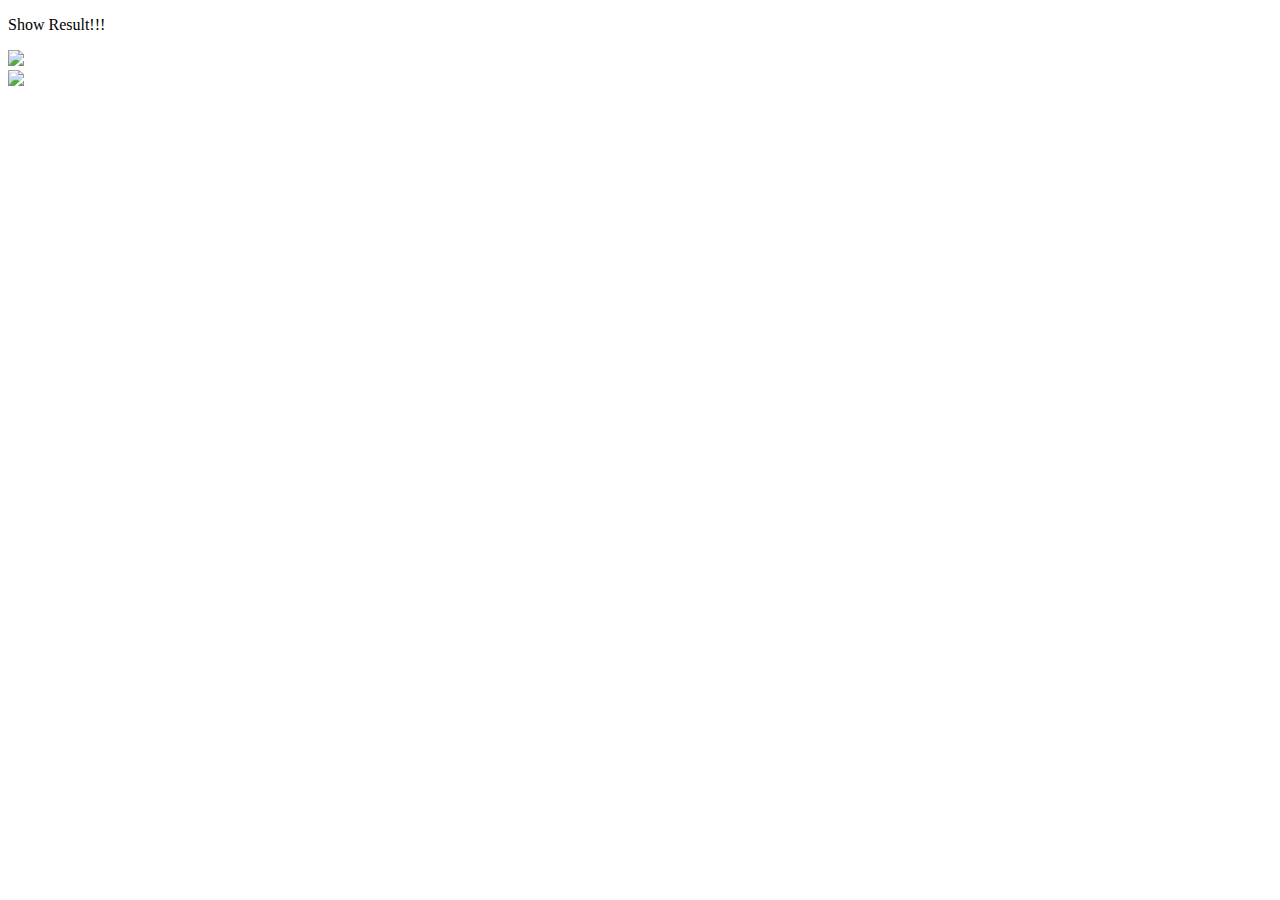
==== FacebookAPI.html @ 75c87f5d "start git" ====
<!DOCTYPE html>
<html xmlns="http://www.w3.org/1999/xhtml" xmlns:fb="http://ogp.me/ns/fb#">
    <meta charset="UTF-8">
    <title>My Movie Recommendation</title>
    <link href="style.css" rel="stylesheet" type="text/css" />
    <script src="jquery-1.7.1.min.js"></script>
    <script src="script.js"></script>
    <script>
        var access_token = "";
        var actorMap = new Map();
        var directorMap = new Map();
        var recommendMovieMap = new Map();
        var sortedActors, sortedDirectors;
        var getRecommendMovieFinished = false;
        var directorCount = 0;
        var actorCount = 0;
        var directorMax = -1;
        var actorMax = -1; 
        var index = 0;
        var sorted = [];
        var recommendMax = -1;
        
        function fbMovieListFetch(token) {
            var url = "https://graph.facebook.com/me/movies?access_token=" + token + 
            "&callback=?";
            $.getJSON(url, function(json) {
                 var p = "";
                 console.log(json);
                 
                 
                 $.each(json.data, function(i, fb) {   
                    getMovieInfo(fb.name, null, false, false);
                 });
                  
                  $("#recommend").fadeIn("slow");
            });
      }
      var params = {"target" : "", "query" : "", "display" : 0, "yearfrom" : "", "yearto" : ""}
      
      
      function showResult() {
          if(getRecommendMovieFinished === true) {
             if(index < recommendMax) { 
                $("#viewRecommendMovieLoading").fadeIn(500);
                $("#viewRandomMovieLoading").fadeIn(500);      
                $("#movies").html("");
                showRecommendMovie(index++);
                showRandomMovieFromRank();
              }
          } else {
              var sortedActors = actorMap.sort();
              var sortedDirectors = directorMap.sort();
              directorMax = sortedDirectors.length;
              if(directorMax > 10) directorMax = 10;
              actorMax = sortedActors.length;
              if(actorMax > 10) actorMax = 10;
     
              getRecommendMovies(sortedDirectors, sortedActors);
              $("#viewRecommendMovieLoading").fadeIn(500);
              $("#viewRandomMovieLoading").fadeIn(500); 
        
              var myInterval = window.setInterval(function() {
                      
                if(directorCount == directorMax && actorCount == actorMax) {
                    clearInterval(myInterval); 
                    sorted = recommendMovieMap.sort();
                    
                    getRecommendMovieFinished = true;                                      
                    //console.log(sorted);
                    index = 0;
                    
                    $("#movies").html("");
                    recommendMax = sorted.length;
                    if(recommendMax > 30) recommendMax = 30;
                    
                    showRecommendMovie(index++);
                    showRandomMovieFromRank();
                                                     
                 }
              }, 20);
          }
      }
      
      function showRandomMovieFromRank() {
          var ajax_url = "NaverMovieRank.php";
          $.ajax({
                    type: "get",
                    url: ajax_url,
                    error: function(xhr, status, error) {
                        console.log("error : " + status + ", " + error);
                        
                    },
                    success: function(html) {
                       // console.log(html);
                        var p = $(html).find("table.list_ranking > tbody > tr > td.title > a");
                        p = p[Math.floor(Math.random() * 49)];
                        
                        console.log(p);
                        var link = "http://movie.naver.com" + $(p).attr("href");
                        var title = $(p).text();
                        
                        
                        var p = $("<div id='random_movie' class='random_movie'><a href='" + link +
                         "' target='_new'><div class='title'>" + title + 
                         "</div><img id ='poster_img' src='' /></a></div>");
                        
                        $('#movies').append(p);
                       
                        getPosterImage(link, p, "random");
                        
                    }
          });
      }
      function loadImage() { };
      
      
      function getMovieTrailer(title, year) {
          var youTubeAPIKey = "AI39si7EHr3FOixi92r8WZVcgDMlZKVF_0-h95sR2hWkXngcfdf8zX2Ajnx9HbRo7ToWctvB0qu9MyKMH2a-x-PJ7LEf7OmCFg";
          var url = "https://gdata.youtube.com/feeds/api/videos?key=" + youTubeAPIKey + "&q=\"" + title + "+" + year + 
                        "+trailer\"&orderby=relevance&max-results=10&v=2&alt=json&callback=?";
          console.log(url);
          console.log(encodeURI(url));
          $.getJSON(encodeURI(url), function(json) {
                 var p = "";
                 console.log(json);
                 
                 
                 // $.each(json.data, function(i, fb) {   
//                 
                 // });
                  
                
          });              
      }
      
      function getPosterImage(link, div, type) {
        var params = {"link":link};
        var q = $.param(params);
        var ajax_url = "NaverMovieInfo.php?" + q;
        $.ajax({
            type: "get",
            url: ajax_url,
            error: function(xhr, status, error) {
                console.log("error : " + status + ", " + error);
            },
            success: function(html) {
                var p = $(html).find("div.main_poster > span > a > img");
                var src = p.attr("src");
                if(src != null) {
                    src = src.substring(0, src.length - 10);
                    $(div).find("img").attr("src", src + "?type=m210");
                    if(type === "random") $("#viewRandomMovieLoading").hide();
                    else if(type === "recommend") $("#viewRecommendMovieLoading").hide(); 
                    div.fadeIn("slow");
                    
                } else {
                    if(type === "random") {
                        //showRandomMovieFromRank();
                    }
                    else if(type === "recommend"){
                       
                        recommendMax++;
                        if(recommendMax > sorted.length) 
                            recommendMax = sorted.length;
                        showRecommendMovie(index++);
                        //showResult();
                        
                    } 
                }
           }
        });
      }

      function showRecommendMovie(i) {
          if(getRecommendMovieFinished === true) {
             console.log(sorted[i]);

             if(i < recommendMax) {
                  var movie = sorted[i];
                  var filmInfo = movie[0].split("|");
                  var title = filmInfo[0].substr(0, filmInfo[0].length - 6);;
                  var year = filmInfo[0].substr(filmInfo[0].length - 5, 4);  
                   
                  //console.log(title + " " + year);
                  //getMovieInfo(title, year, true, true);
                  
                  var link = filmInfo[1];
                  //$("#viewRecommendMovieLoading").hide(); 
                  var p = $("<div id='recommend_movie' class='recommend_movie'><a href='" + link +
                   "' target='_new'><div class='title'>" + title + 
                   "</div><img id ='poster_img' src='' /></a></div>");
                
                  $('#movies').append(p);
               
                  getPosterImage(link, p, "recommend");
                  getMovieTrailer(title, year);
                                      
              }              
          }
      }
      
    
          
      function getRecommendMovies(directors, actors) {
          params.target = "movieman";
          params.display = 5;         
              
        
          $.each(directors, function(i, director){
              //console.log(director[0]);
              
              if(i < directorMax) {
                  var factor = director[1];
                  params.query = director[0];
                  var q = $.param(params);
                  var ajax_url = "naver_api_proxy.php?" + q;
                  $.ajax(
                      {
                        type: "get",
                        url: ajax_url,
                        contentType: "text/xml; charset=utf-8",
                        dataType: "xml",
                        error: function(xhr, status, error) {
                            console.log("error : " + status + ", " + error);
                            
                        },
                        success: function(xml) {
                            var filmo = $(xml).find("filmo");
                            
                            $.each(filmo, function(i, film) {
                                var title = $(film).find("title").text();
                                var link = $(film).find("link").text();
                                //console.log(title);
                                var count = recommendMovieMap.get(title + "|" + link);
                                if(count == null) count = 0;
                                count += 1 * factor;
                                recommendMovieMap.put(title + "|" +  link, count);
                            });
                            directorCount++;
                        }
                      }
                  );
              }
          });
          
         
          $.each(actors, function(i, actor){
              //console.log(actor[0]);
              if(i < actorMax) {
              
                  var factor = actor[1];
                  params.query = actor[0];
                  var q = $.param(params);
                  var ajax_url = "naver_api_proxy.php?" + q;
                  $.ajax(
                      {
                        type: "get",
                        url: ajax_url,
                        contentType: "text/xml; charset=utf-8",
                        dataType: "xml",
                        error: function(xhr, status, error) {
                            console.log("error : " + status + ", " + error);
                            
                        },
                        success: function(xml) {
                            var filmo = $(xml).find("filmo");
                            
                            $.each(filmo, function(i, film) {
                                var title = $(film).find("title").text();
                                var link = $(film).find("link").text();
                                //console.log(title);
                                var count = recommendMovieMap.get(title + "|" + link);
                                if(count == null) count = 0;
                                count += 1 * factor;
                                recommendMovieMap.put(title + "|" +  link, count);
                            });
                            
                            actorCount++;
                        }
                      }
                  );
              }
          });          
      }
      
      function getMovieInfo(title, year, recommend, show) {
        params.query = title;
        params.target = "movie";
        if(recommend === true) params.display = 1;
        else params.display = 100;
        
        if(year != null) {
            params.yearfrom = year;
            params.yearto = year;            
        }
        
        var q = $.param(params);
        var ajax_url = "naver_api_proxy.php?" + q;
        $.ajax({
                type: "get",
                url: ajax_url,
                contentType: "text/xml; charset=utf-8",
                dataType: "xml",
                error: function(xhr, status, error) {
                    console.log("error : " + status + ", " + error);
                    
                },
                success: function(xml) {
                   //console.log(xml);
                    //title in xml.title string or year matching
                   
                    $.each($(xml).find("item"), function(i, item) {
                        var resultTitle = $(item).find("title").text();
                        var subTitle = $(item).find("subtitle").text();
                        var pubDate = $(item).find("pubDate").text();
                        if(recommend === true && pubDate != year) {
                            //console.log("pubDate false");
                            return true;
                        }
                        
                        if(resultTitle.toLowerCase() === title.toLowerCase() 
                            || subTitle.toLowerCase() === title.toLowerCase()) {
                            //console.log("Found it!!");
                            
                            if(show === true) {
                                var link = $(item).find("link").text();
                                var image = $(item).find("image");    
                                var imgUrl = "";
                                console.log(item);
                                
                                if(image.length > 1) {
                                    var i = 0;
                                    while(image[0].childNodes[i] === null) {
                                        i++;
                                        if(i === image.length) { i = -1; break; }
                                    }
                                    if(i != -1) {
                                        imgUrl = image[0].childNodes[i].nodeValue;
                                        
                                    }
                                } else {
                                    imgUrl = $(image).text();
            
                                }
                                //console.log(imgUrl);
                                if(imgUrl === "") {
                                    
                                    
                                    return true;
                                }
                                
                                //$("#viewRecommendMovieLoading").hide();
             
                                var p = $("<div id='recommend_movie' class='recommend_movie'><a href='"
                                 + link + "' target='_new'><div class='title'>" 
                                 + title + "</div><img id ='poster_img' src='" 
                                 + imgUrl + "' /></a></div>");
                                $('#movies').append(p);
                                p.fadeIn("slow");
                                
                            } 
                            
                            if(recommend === false) {
                                                
                                var actors = $(item).find("actor");
                                var directors = $(item).find("director");
                           
                                 $.each(actors, function(i, actor) {
                                    if(actor.childNodes[0] != null) {
                                        var names = actor.childNodes[0].nodeValue;
                                        
                                        $.each(names.split("|"), function(j, name) {
                                            if(name != "") {
                                                //console.log(name);
                                                var count = actorMap.get(name);
                                                if(count == null) count = 0;
                                                count++;
                                                actorMap.put(name, count);
                                            }
                                        });
                                    }
                                });
                                
                                $.each(directors, function(i, director) {
                                    if(director.childNodes[0] != null) {
                                        var names = director.childNodes[0].nodeValue;
                                        
                                        $.each(names.split("|"), function(j, name) {
                                            if(name != "") {
                                                //console.log(name);
                                                var count = directorMap.get(name);
                                                if(count == null) count = 0;
                                                count++;
                                                directorMap.put(name, count);
                                            }
                                        });
                                    }
                                   
                                });
                            } // end of if(recommend === true)
                        } // end of if(resultTitle.toLowerCase() === title.toLowerCase() 
                          //  || subTitle.toLowerCase() === title.toLowerCase()) 
   
                    }); //end of $.each($(xml).find("item"), function(i, item)
                } // end of success: function(xml)
            }); // end of $.ajax({
       }
      
      window.fbAsyncInit = function() {
        FB.init({
          appId      : '118179771643345', // App ID
          //channelUrl : '//localhost/channel.html', // Channel File
          status     : true, // check login status
          //cookie     : true, // enable cookies to allow the server to access the session
          xfbml      : true,  // parse XFBML
          oauth      : true
        });
        
   
         FB.getLoginStatus(handSessionResponse);
         
         function handSessionResponse(response) {
            
            if(response.status == 'connected') {
                access_token = response.authResponse.accessToken;
                //alert(access_token);
                //console.log(access_token);
                fbMovieListFetch(access_token);
            }
            
             
        }
         
      };
      
      // Load the SDK Asynchronously
      (function(d){
         var js, id = 'facebook-jssdk', ref = d.getElementsByTagName('script')[0];
         if (d.getElementById(id)) {return;}
         js = d.createElement('script'); js.id = id; js.async = true;
         js.src = "//connect.facebook.net/en_US/all.js";
         ref.parentNode.insertBefore(js, ref);
       }(document));
   
     </script>
    <head>
        
    </head>
    <body>
      
    <div id="fb-root"></div>
    <p>
        <fb:profile-pic uid="loggedinuser" size="square"></fb:profile-pic>
        <!-- 로그인한 이름 -->
        <fb:name uid="loggedinuser" use-you="no"></fb:name>
    </p>
    <fb:login-button data-scope="user_likes" on-login="top.location.href='http://127.0.0.1/FacebookAPI.html'" autologoutlink="true"></fb:login-button>
    <div class="next">
        <div id="recommend" class="recommend" onclick="showResult();"><p>Show Result!!!</p></div>
    </div>
    
    <div class="container">
        <div id="viewRecommendMovieLoading" class="viewRecommendLoading">
                    <img src="ajax-loader.gif">
        </div>
        <div id="viewRandomMovieLoading" class="viewRandomLoading">
                    <img src="ajax-loader.gif">
        </div>
        <div id="movies" class="movies">
            <div id="recommend_movie" class="recommend_movie"></div>
            <div id="random_movie" class="random_movie"></div>
        </div> 
    </div> 
<script>
 
</script>
    </body>
    
</html>
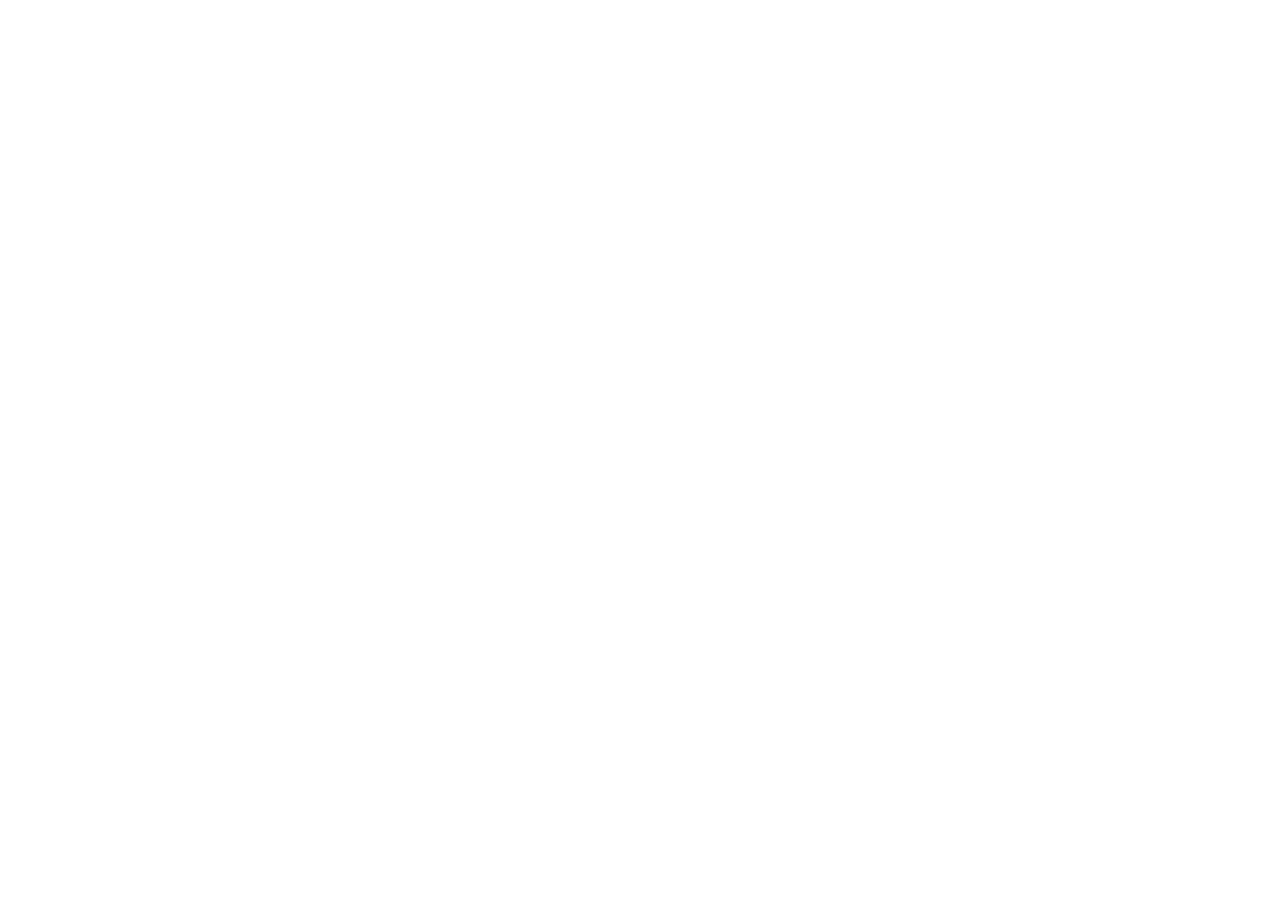
==== commit c8250826: "top.location changed" ====
--- a/FacebookAPI.html
+++ b/FacebookAPI.html
@@ -454,7 +454,7 @@
         <!-- 로그인한 이름 -->
         <fb:name uid="loggedinuser" use-you="no"></fb:name>
     </p>
-    <fb:login-button data-scope="user_likes" on-login="top.location.href='http://127.0.0.1/FacebookAPI.html'" autologoutlink="true"></fb:login-button>
+    <fb:login-button data-scope="user_likes" on-login="top.location.href='http://127.0.0.1/Facebook/FacebookAPI.html'" autologoutlink="true"></fb:login-button>
     <div class="next">
         <div id="recommend" class="recommend" onclick="showResult();"><p>Show Result!!!</p></div>
     </div>
--- a/style.css
+++ b/style.css
@@ -0,0 +1,100 @@
+.container {
+    width: 620px;
+}
+
+.movies {
+    width: 620px;
+    background-color: #FFFFFF;
+}
+
+.movies .recommend_movie {
+    display:none;
+    float:left;
+    width: 300px;
+    height: 500px;
+    margin-left:auto;
+    margin-right:auto;
+    background-color: #eeeeee;
+}
+
+.movies .random_movie {
+    display:none;
+    float:right;
+    width: 300px;
+    height: 500px;
+    padding: 2px;
+    margin: 2px;
+    background-color: #eeeeee;
+}
+
+.title {
+    height:50px;
+    font-size:15px;
+    text-overflow: clip;
+    text-align: center;
+
+}
+
+.center
+{
+    margin-left:auto;
+    margin-right:auto;
+    width:70%;
+    background-color:#b0e0e6;
+}
+
+.movies img {
+    
+    width: 300px;
+    height: 450px;
+    border:dashed 0.1px;
+}
+
+.next {
+     width: 620px;
+     height: 50px;
+}
+
+.recommend {
+    
+    display:none;
+    width: 200px;
+    height: 20px;
+    font-size: 20px;
+    background: #eeeeee;
+    border-color: #cccccc;
+    border: dashed 0.3px;
+    text-align: center;
+    margin: 0 auto;
+    
+    cursor:pointer;
+}
+
+
+.viewRandomLoading {
+    
+    width:300px;
+    height:450px;
+    display:none;
+    float:right;
+    background: #FFFFF0;
+    line-height: 450px;
+    text-align:center;
+     /*filter: alpha(opacity=60);
+    opacity: alpha*0.6;*/
+}
+
+
+.viewRecommendLoading {
+    
+    width:300px;
+    height:450px;
+    display:none;
+    float:left;
+    background: #FFFFF0;
+    line-height: 450px;
+    text-align:center;
+}
+
+
+
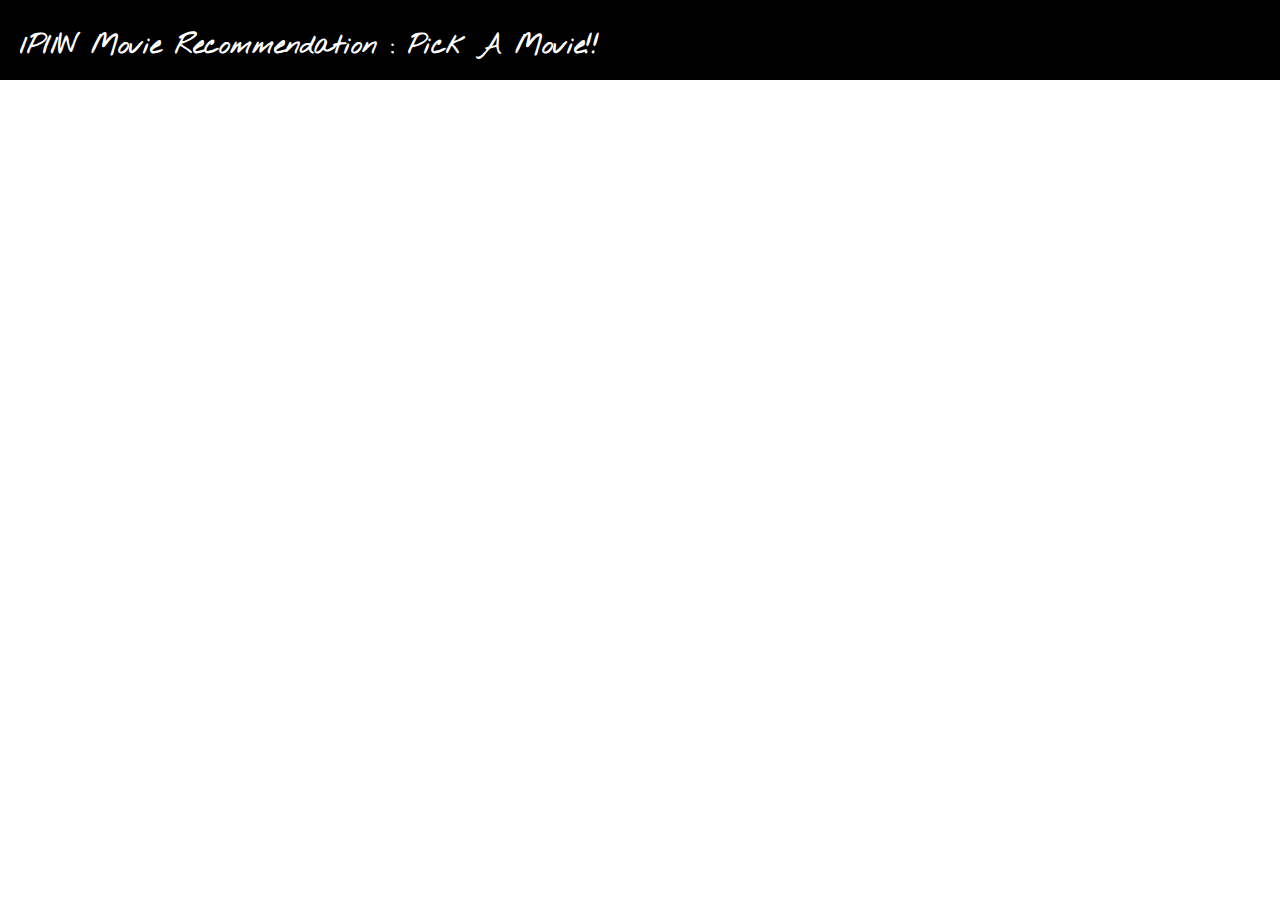
==== commit 3b12b977: "main page complete" ====
--- a/FacebookAPI.html
+++ b/FacebookAPI.html
@@ -3,8 +3,16 @@
     <meta charset="UTF-8">
     <title>My Movie Recommendation</title>
     <link href="style.css" rel="stylesheet" type="text/css" />
+    <link href="http://fonts.googleapis.com/css?family=Nothing+You+Could+Do|Raleway:100|Architects+Daughter" rel="stylesheet" type="text/css" />
+    <link href='http://api.mobilis.co.kr/webfonts/css/?fontface=NanumGothicWeb' rel='stylesheet' type='text/css' />
     <script src="jquery-1.7.1.min.js"></script>
     <script src="script.js"></script>
+    
+    <script src="http://www.google.com/jsapi" type="text/javascript"></script>
+    
+    <script type="text/javascript">
+      google.load("swfobject", "2.1");
+    </script> 
     <script>
         var access_token = "";
         var actorMap = new Map();
@@ -19,6 +27,7 @@
         var index = 0;
         var sorted = [];
         var recommendMax = -1;
+        var ytplayer;
         
         function fbMovieListFetch(token) {
             var url = "https://graph.facebook.com/me/movies?access_token=" + token + 
@@ -41,11 +50,21 @@
       function showResult() {
           if(getRecommendMovieFinished === true) {
              if(index < recommendMax) { 
+             	$("#versus > h2").fadeOut("slow");
                 $("#viewRecommendMovieLoading").fadeIn(500);
                 $("#viewRandomMovieLoading").fadeIn(500);      
-                $("#movies").html("");
+                
+                $("#random_movie > #movie").remove();
+                $("#recommend_movie > #movie").remove();
+                
+                if(ytplayer != null) {
+      				$(ytplayer).width(1);
+            		$(ytplayer).height(1);
+            	}
+      		
                 showRecommendMovie(index++);
                 showRandomMovieFromRank();
+                
               }
           } else {
               var sortedActors = actorMap.sort();
@@ -69,7 +88,7 @@
                     //console.log(sorted);
                     index = 0;
                     
-                    $("#movies").html("");
+                    
                     recommendMax = sorted.length;
                     if(recommendMax > 30) recommendMax = 30;
                     
@@ -99,78 +118,45 @@
                         var link = "http://movie.naver.com" + $(p).attr("href");
                         var title = $(p).text();
                         
-                        
-                        var p = $("<div id='random_movie' class='random_movie'><a href='" + link +
-                         "' target='_new'><div class='title'>" + title + 
-                         "</div><img id ='poster_img' src='' /></a></div>");
-                        
-                        $('#movies').append(p);
+                        var p = $("<div id='movie' class='movie'><div class='title'><a href='" + link +
+                         "' target='_new'>" + title + 
+                         "</a></div><input type='hidden' value='' id='video_id' /><div id='show_trailer' class='show_trailer' onclick='showTrailer(1);'>트레일러 보기</div><img id ='poster_img' src='' /></div>");
+                        
+                        $('#movies > #random_movie').append(p);
                        
                         getPosterImage(link, p, "random");
                         
+                        getRandomMovieTrailer(link);
+                        
                     }
           });
       }
-      function loadImage() { };
-      
-      
-      function getMovieTrailer(title, year) {
-          var youTubeAPIKey = "AI39si7EHr3FOixi92r8WZVcgDMlZKVF_0-h95sR2hWkXngcfdf8zX2Ajnx9HbRo7ToWctvB0qu9MyKMH2a-x-PJ7LEf7OmCFg";
-          var url = "https://gdata.youtube.com/feeds/api/videos?key=" + youTubeAPIKey + "&q=\"" + title + "+" + year + 
-                        "+trailer\"&orderby=relevance&max-results=10&v=2&alt=json&callback=?";
-          console.log(url);
-          console.log(encodeURI(url));
-          $.getJSON(encodeURI(url), function(json) {
-                 var p = "";
-                 console.log(json);
-                 
-                 
-                 // $.each(json.data, function(i, fb) {   
-//                 
-                 // });
-                  
-                
-          });              
-      }
-      
-      function getPosterImage(link, div, type) {
-        var params = {"link":link};
-        var q = $.param(params);
-        var ajax_url = "NaverMovieInfo.php?" + q;
-        $.ajax({
-            type: "get",
-            url: ajax_url,
-            error: function(xhr, status, error) {
-                console.log("error : " + status + ", " + error);
-            },
-            success: function(html) {
-                var p = $(html).find("div.main_poster > span > a > img");
-                var src = p.attr("src");
-                if(src != null) {
-                    src = src.substring(0, src.length - 10);
-                    $(div).find("img").attr("src", src + "?type=m210");
-                    if(type === "random") $("#viewRandomMovieLoading").hide();
-                    else if(type === "recommend") $("#viewRecommendMovieLoading").hide(); 
-                    div.fadeIn("slow");
+      
+      function getRandomMovieTrailer(link) {
+      	  
+      	  var params = {"link":link};
+          var q = $.param(params);
+          var ajax_url = "NaverMovieInfo.php?" + q;
+          $.ajax({
+                type: "get",
+                url: ajax_url,
+                error: function(xhr, status, error) {
+                    console.log("error : " + status + ", " + error);
+                },
+                success: function(html) {
+                	
+                    var p = $(html).find("div.movie_spec > div.title_group > h2.title_eng").text();
+                    var lastIndex = p.lastIndexOf();
+                   	var title = p.substring(0, p.length - 8);
+                   	var year = p.substring(p.length - 6); 
                     
-                } else {
-                    if(type === "random") {
-                        //showRandomMovieFromRank();
-                    }
-                    else if(type === "recommend"){
-                       
-                        recommendMax++;
-                        if(recommendMax > sorted.length) 
-                            recommendMax = sorted.length;
-                        showRecommendMovie(index++);
-                        //showResult();
-                        
-                    } 
+                    getYoutubeMovie(title, year, "random");
                 }
-           }
-        });
-      }
-
+          });
+            
+      	  	
+      }
+      
       function showRecommendMovie(i) {
           if(getRecommendMovieFinished === true) {
              console.log(sorted[i]);
@@ -186,21 +172,139 @@
                   
                   var link = filmInfo[1];
                   //$("#viewRecommendMovieLoading").hide(); 
-                  var p = $("<div id='recommend_movie' class='recommend_movie'><a href='" + link +
-                   "' target='_new'><div class='title'>" + title + 
-                   "</div><img id ='poster_img' src='' /></a></div>");
+                  var p = $("<div id='movie' class='movie'><div class='title'><a href='" + link +
+                   "' target='_new'>" + title + 
+                   "</a></div><input type='hidden' value='' id='video_id' /><div id='show_trailer' class='show_trailer' onclick='showTrailer(0);'>트레일러 보기</div><img id ='poster_img' src='' /></div>");
                 
-                  $('#movies').append(p);
+                  $('#movies > #recommend_movie').append(p);
                
                   getPosterImage(link, p, "recommend");
-                  getMovieTrailer(title, year);
-                                      
+                  getYoutubeMovie(title, year, "recommend");
+                  
               }              
           }
       }
-      
-    
-          
+
+
+      function loadImage() { };
+      
+      
+      function getYoutubeMovie(title, year, type) {
+          var youTubeAPIKey = "AI39si7EHr3FOixi92r8WZVcgDMlZKVF_0-h95sR2hWkXngcfdf8zX2Ajnx9HbRo7ToWctvB0qu9MyKMH2a-x-PJ7LEf7OmCFg";
+          var url = "https://gdata.youtube.com/feeds/api/videos?key=" + youTubeAPIKey + "&q=" + title + "+" + year + 
+                        "+trailer&orderby=relevance&max-results=10&v=2&alt=json-in-script&callback=?";
+          //console.log(url);
+          //console.log(encodeURI(url));
+          $.getJSON(url, function(json) {
+       		var p = "";
+            //console.log(json);
+            var id;
+            if(json.feed.entry != null) {
+          		$.each(json.feed.entry, function(i, entry) {   
+					//console.log(entry.title.$t + " : " + entry.content.src);
+				});
+				
+				id = (json.feed.entry[0].id.$t).split(":");
+				//console.log(id);
+				if(type === "recommend")
+					$("#recommend_movie > #movie > #video_id").val(id[3]);
+				else if(type === "random")
+					$("#random_movie > #movie > #video_id").val(id[3]);
+				//loadVideo(id[3]);
+            }
+            
+          });              
+      }
+      
+      function showTrailer(type) {
+      	
+      	var videoId = "";
+      	if(type === 0)
+      		videoId = $("#recommend_movie > #movie > #video_id").val();
+      	else if(type === 1)
+      		videoId = $("#random_movie > #movie > #video_id").val();
+      	
+      	if(videoId != "") {      		
+      		
+      		loadVideo(videoId);
+      		
+      	}
+      }
+       // Loads the selected video into the player.
+      function loadVideo(videoID) {
+      	if(ytplayer) {
+      		$(ytplayer).width(480);
+            $(ytplayer).height(295);
+      		
+      		console.log("loadVideo");   	
+          	ytplayer.loadVideoById(videoID);
+        } else {
+    		// The video to load.
+			//var videoID = id[3];//"ylLzyHk54Z0";
+			// Lets Flash from another domain call JavaScript
+			var params = { allowScriptAccess: "always" };
+			// The element id of the Flash embed
+			var atts = { id: "ytPlayer" };
+			// All of the magic handled by SWFObject (http://code.google.com/p/swfobject/)
+			swfobject.embedSWF("http://www.youtube.com/v/" + videoID + "?version=3&enablejsapi=1&playerapiid=player1", 
+			                   "youtube", "480", "295", "9", null, null, params, atts);
+        	
+        	
+        }
+      }
+      
+      function onYouTubePlayerReady(playerId) {
+      	ytplayer = document.getElementById("ytPlayer");
+        ytplayer.addEventListener("onError", "onPlayerError");
+      }
+      
+      // This function is called when an error is thrown by the player
+      function onPlayerError(errorCode) {
+        alert("An error occured of type:" + errorCode);
+      }
+      
+      
+        
+      function getPosterImage(link, div, type) {
+        var params = {"link":link};
+        var q = $.param(params);
+        var ajax_url = "NaverMovieInfo.php?" + q;
+        $.ajax({
+            type: "get",
+            url: ajax_url,
+            error: function(xhr, status, error) {
+                console.log("error : " + status + ", " + error);
+            },
+            success: function(html) {
+            	
+                var p = $(html).find("div.main_poster > span > a > img");
+                var src = p.attr("src");
+                if(src != null) {
+                    //src = src.substring(0, src.length - 10);
+                    $(div).find("img").attr("src", src); //+ "?type=m210");
+                    if(type === "random") $("#viewRandomMovieLoading").hide();
+                    else if(type === "recommend") $("#viewRecommendMovieLoading").hide(); 
+                    div.fadeIn("slow");
+                    if("recommend") $("#versus > h2").fadeIn("slow");
+                } else {
+                    if(type === "random") {
+                        //showRandomMovieFromRank();
+                        $("#random_movie > #movie").remove();
+                    }
+                    else if(type === "recommend"){
+                       	$("#recommend_movie > #movie").remove();
+                        recommendMax++;
+                        if(recommendMax > sorted.length) 
+                            recommendMax = sorted.length;
+                        showRecommendMovie(index++);
+                        //showResult();
+                        
+                    } 
+                }
+           }
+        });
+      }
+
       function getRecommendMovies(directors, actors) {
           params.target = "movieman";
           params.display = 5;         
@@ -294,6 +398,7 @@
             params.yearto = year;            
         }
         
+        
         var q = $.param(params);
         var ajax_url = "naver_api_proxy.php?" + q;
         $.ajax({
@@ -350,6 +455,7 @@
                                 }
                                 
                                 //$("#viewRecommendMovieLoading").hide();
+								/*
              
                                 var p = $("<div id='recommend_movie' class='recommend_movie'><a href='"
                                  + link + "' target='_new'><div class='title'>" 
@@ -357,7 +463,8 @@
                                  + imgUrl + "' /></a></div>");
                                 $('#movies').append(p);
                                 p.fadeIn("slow");
-                                
+                                */
+
                             } 
                             
                             if(recommend === false) {
@@ -425,12 +532,13 @@
                 access_token = response.authResponse.accessToken;
                 //alert(access_token);
                 //console.log(access_token);
+                $("#description").fadeOut("slow");
                 fbMovieListFetch(access_token);
+            } else {
+            	
+            	$("#description").fadeIn("slow");
             }
-            
-             
         }
-         
       };
       
       // Load the SDK Asynchronously
@@ -449,27 +557,38 @@
     <body>
       
     <div id="fb-root"></div>
-    <p>
-        <fb:profile-pic uid="loggedinuser" size="square"></fb:profile-pic>
-        <!-- 로그인한 이름 -->
-        <fb:name uid="loggedinuser" use-you="no"></fb:name>
-    </p>
-    <fb:login-button data-scope="user_likes" on-login="top.location.href='http://127.0.0.1/Facebook/FacebookAPI.html'" autologoutlink="true"></fb:login-button>
+    <div class="top">
+    	<div class="logo"><h1>1P/1W Movie Recommendation : Pick A Movie!!</h1>
+    	</div>
+    	<div class="facebook">
+	        <fb:profile-pic uid="loggedinuser" size="square"></fb:profile-pic>
+	        <!-- 로그인한 이름 -->
+	        <fb:name uid="loggedinuser" use-you="no"></fb:name>
+	    	<fb:login-button data-scope="user_likes" on-login="top.location.href='http://127.0.0.1/Facebook/FacebookAPI.html'" autologoutlink="true"></fb:login-button>
+    	</div>
+    </div>
     <div class="next">
         <div id="recommend" class="recommend" onclick="showResult();"><p>Show Result!!!</p></div>
     </div>
     
     <div class="container">
+    	<div id="description" class="description">EXPLAIN</div>
         <div id="viewRecommendMovieLoading" class="viewRecommendLoading">
                     <img src="ajax-loader.gif">
         </div>
         <div id="viewRandomMovieLoading" class="viewRandomLoading">
                     <img src="ajax-loader.gif">
         </div>
+        
         <div id="movies" class="movies">
             <div id="recommend_movie" class="recommend_movie"></div>
+            <div id="versus" class="versus"><h2>VS</h2></div>
             <div id="random_movie" class="random_movie"></div>
-        </div> 
+        </div>
+		<div id="trailer">
+			<div id="youtube"></div>
+		</div>
+ 
     </div> 
 <script>
  
--- a/style.css
+++ b/style.css
@@ -1,58 +1,159 @@
+body {
+	margin: 0;
+	width:100%;
+	font-family: 'Raleway', cursive, 'NanumGothicWeb';
+}
+
+.top {
+	width: 99%;
+	height: 70px;
+	background-color: #000000;
+	padding-top:10px;
+	padding-left:20px;
+	
+	 	
+}
+.logo {
+	float:left;
+	color:#FFFFFF;
+
+}
+
+.logo h1 {
+	font-size:20pt;
+	overflow:auto;
+	font-family: 'Nothing You Could Do', cursive;
+}
+
+.facebook {
+	float:right;
+	margin-right:20px;
+	font-family: 'Nothing You Could Do', cursive;
+}
+.top a {
+	
+	color:#FFFFFF;
+}
+
 .container {
-    width: 620px;
+    width: 770px;
+    margin: 0 auto;
+}
+
+.description {
+	height:450px;
+	display:none;
+	background-color: #333333;
+    -moz-border-radius: 40px;
+	border-radius: 40px;
+	color:#FFFFFF;
+	font-size:20pt;
+	text-align:center;
 }
 
 .movies {
-    width: 620px;
+    width: 750px;
+    margin: 0 auto;
     background-color: #FFFFFF;
-}
-
-.movies .recommend_movie {
+    padding:0;
+}
+
+.recommend_movie {
+	float:left;
+
+	width: 350px;
+	height: 500px;
+	margin: 0;
+	padding: 0;
+}
+
+.random_movie {
+    float:right;
+
+	width: 350px;
+	height: 500px;
+	margin: 0;
+	padding: 0;
+}
+
+
+.versus {
+	
+	float:left;
+	width:50px;
+	height:450px;
+	text-align:center;
+	line-height:450px;
+	
+}
+
+.versus h2 {
+	display:none;
+	font-size:20pt;	
+}
+
+.recommend_movie .movie {
     display:none;
     float:left;
-    width: 300px;
+    width: 350px;
     height: 500px;
-    margin-left:auto;
-    margin-right:auto;
-    background-color: #eeeeee;
-}
-
-.movies .random_movie {
+    
+    background-color: #cecece;
+    -moz-border-radius: 15px;
+	border-radius: 15px;
+}
+
+.random_movie .movie {
     display:none;
     float:right;
-    width: 300px;
+    width: 350px;
     height: 500px;
-    padding: 2px;
-    margin: 2px;
-    background-color: #eeeeee;
+   
+    background-color: #cecece;
+    -moz-border-radius: 15px;
+	border-radius: 15px;
+}
+
+.show_trailer {
+	width:20%;
+	font-size:10px;
+	height:50px;
+	float:right;
+	cursor:pointer;
+	color:#000000;
+	line-height:50px;
+	margin-right:5px;
+	
 }
 
 .title {
+	width:70%;
     height:50px;
-    font-size:15px;
     text-overflow: clip;
-    text-align: center;
-
-}
-
-.center
-{
-    margin-left:auto;
-    margin-right:auto;
-    width:70%;
-    background-color:#b0e0e6;
+    text-align: left;
+    float:left;
+    line-height:50px;
+	margin-left:10px;
+}
+
+.title a {
+	color:#000000;
+	font-size:12pt;
+	vertical-align: bottom;
 }
 
 .movies img {
     
-    width: 300px;
-    height: 450px;
+    width: 330px;
+    height: 420px;
     border:dashed 0.1px;
+    margin-left:10px;
 }
 
 .next {
      width: 620px;
      height: 50px;
+     margin: 0 auto;
 }
 
 .recommend {
@@ -70,14 +171,13 @@
     cursor:pointer;
 }
 
-
 .viewRandomLoading {
     
     width:300px;
     height:450px;
     display:none;
     float:right;
-    background: #FFFFF0;
+    background: #FFFFFF;
     line-height: 450px;
     text-align:center;
      /*filter: alpha(opacity=60);
@@ -91,7 +191,7 @@
     height:450px;
     display:none;
     float:left;
-    background: #FFFFF0;
+    background: #FFFFFF;
     line-height: 450px;
     text-align:center;
 }
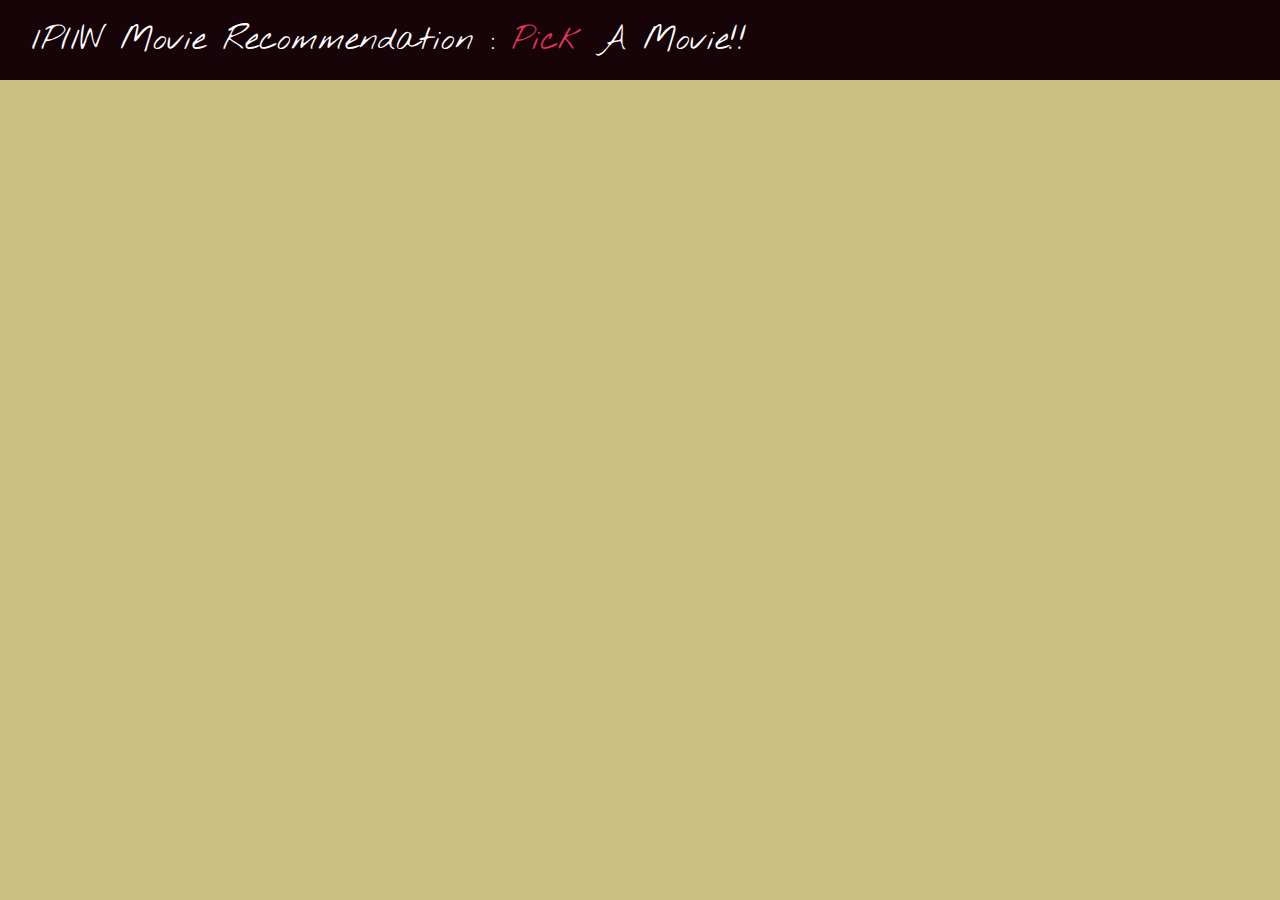
==== commit 97cdda04: "ui main complete" ====
--- a/FacebookAPI.html
+++ b/FacebookAPI.html
@@ -14,505 +14,6 @@
       google.load("swfobject", "2.1");
     </script> 
     <script>
-        var access_token = "";
-        var actorMap = new Map();
-        var directorMap = new Map();
-        var recommendMovieMap = new Map();
-        var sortedActors, sortedDirectors;
-        var getRecommendMovieFinished = false;
-        var directorCount = 0;
-        var actorCount = 0;
-        var directorMax = -1;
-        var actorMax = -1; 
-        var index = 0;
-        var sorted = [];
-        var recommendMax = -1;
-        var ytplayer;
-        
-        function fbMovieListFetch(token) {
-            var url = "https://graph.facebook.com/me/movies?access_token=" + token + 
-            "&callback=?";
-            $.getJSON(url, function(json) {
-                 var p = "";
-                 console.log(json);
-                 
-                 
-                 $.each(json.data, function(i, fb) {   
-                    getMovieInfo(fb.name, null, false, false);
-                 });
-                  
-                  $("#recommend").fadeIn("slow");
-            });
-      }
-      var params = {"target" : "", "query" : "", "display" : 0, "yearfrom" : "", "yearto" : ""}
-      
-      
-      function showResult() {
-          if(getRecommendMovieFinished === true) {
-             if(index < recommendMax) { 
-             	$("#versus > h2").fadeOut("slow");
-                $("#viewRecommendMovieLoading").fadeIn(500);
-                $("#viewRandomMovieLoading").fadeIn(500);      
-                
-                $("#random_movie > #movie").remove();
-                $("#recommend_movie > #movie").remove();
-                
-                if(ytplayer != null) {
-      				$(ytplayer).width(1);
-            		$(ytplayer).height(1);
-            	}
-      		
-                showRecommendMovie(index++);
-                showRandomMovieFromRank();
-                
-              }
-          } else {
-              var sortedActors = actorMap.sort();
-              var sortedDirectors = directorMap.sort();
-              directorMax = sortedDirectors.length;
-              if(directorMax > 10) directorMax = 10;
-              actorMax = sortedActors.length;
-              if(actorMax > 10) actorMax = 10;
-     
-              getRecommendMovies(sortedDirectors, sortedActors);
-              $("#viewRecommendMovieLoading").fadeIn(500);
-              $("#viewRandomMovieLoading").fadeIn(500); 
-        
-              var myInterval = window.setInterval(function() {
-                      
-                if(directorCount == directorMax && actorCount == actorMax) {
-                    clearInterval(myInterval); 
-                    sorted = recommendMovieMap.sort();
-                    
-                    getRecommendMovieFinished = true;                                      
-                    //console.log(sorted);
-                    index = 0;
-                    
-                    
-                    recommendMax = sorted.length;
-                    if(recommendMax > 30) recommendMax = 30;
-                    
-                    showRecommendMovie(index++);
-                    showRandomMovieFromRank();
-                                                     
-                 }
-              }, 20);
-          }
-      }
-      
-      function showRandomMovieFromRank() {
-          var ajax_url = "NaverMovieRank.php";
-          $.ajax({
-                    type: "get",
-                    url: ajax_url,
-                    error: function(xhr, status, error) {
-                        console.log("error : " + status + ", " + error);
-                        
-                    },
-                    success: function(html) {
-                       // console.log(html);
-                        var p = $(html).find("table.list_ranking > tbody > tr > td.title > a");
-                        p = p[Math.floor(Math.random() * 49)];
-                        
-                        console.log(p);
-                        var link = "http://movie.naver.com" + $(p).attr("href");
-                        var title = $(p).text();
-                        
-                        var p = $("<div id='movie' class='movie'><div class='title'><a href='" + link +
-                         "' target='_new'>" + title + 
-                         "</a></div><input type='hidden' value='' id='video_id' /><div id='show_trailer' class='show_trailer' onclick='showTrailer(1);'>트레일러 보기</div><img id ='poster_img' src='' /></div>");
-                        
-                        $('#movies > #random_movie').append(p);
-                       
-                        getPosterImage(link, p, "random");
-                        
-                        getRandomMovieTrailer(link);
-                        
-                    }
-          });
-      }
-      
-      function getRandomMovieTrailer(link) {
-      	  
-      	  var params = {"link":link};
-          var q = $.param(params);
-          var ajax_url = "NaverMovieInfo.php?" + q;
-          $.ajax({
-                type: "get",
-                url: ajax_url,
-                error: function(xhr, status, error) {
-                    console.log("error : " + status + ", " + error);
-                },
-                success: function(html) {
-                	
-                    var p = $(html).find("div.movie_spec > div.title_group > h2.title_eng").text();
-                    var lastIndex = p.lastIndexOf();
-                   	var title = p.substring(0, p.length - 8);
-                   	var year = p.substring(p.length - 6); 
-                    
-                    getYoutubeMovie(title, year, "random");
-                }
-          });
-            
-      	  	
-      }
-      
-      function showRecommendMovie(i) {
-          if(getRecommendMovieFinished === true) {
-             console.log(sorted[i]);
-
-             if(i < recommendMax) {
-                  var movie = sorted[i];
-                  var filmInfo = movie[0].split("|");
-                  var title = filmInfo[0].substr(0, filmInfo[0].length - 6);;
-                  var year = filmInfo[0].substr(filmInfo[0].length - 5, 4);  
-                   
-                  //console.log(title + " " + year);
-                  //getMovieInfo(title, year, true, true);
-                  
-                  var link = filmInfo[1];
-                  //$("#viewRecommendMovieLoading").hide(); 
-                  var p = $("<div id='movie' class='movie'><div class='title'><a href='" + link +
-                   "' target='_new'>" + title + 
-                   "</a></div><input type='hidden' value='' id='video_id' /><div id='show_trailer' class='show_trailer' onclick='showTrailer(0);'>트레일러 보기</div><img id ='poster_img' src='' /></div>");
-                
-                  $('#movies > #recommend_movie').append(p);
-               
-                  getPosterImage(link, p, "recommend");
-                  getYoutubeMovie(title, year, "recommend");
-                  
-              }              
-          }
-      }
-
-
-      function loadImage() { };
-      
-      
-      function getYoutubeMovie(title, year, type) {
-          var youTubeAPIKey = "AI39si7EHr3FOixi92r8WZVcgDMlZKVF_0-h95sR2hWkXngcfdf8zX2Ajnx9HbRo7ToWctvB0qu9MyKMH2a-x-PJ7LEf7OmCFg";
-          var url = "https://gdata.youtube.com/feeds/api/videos?key=" + youTubeAPIKey + "&q=" + title + "+" + year + 
-                        "+trailer&orderby=relevance&max-results=10&v=2&alt=json-in-script&callback=?";
-          //console.log(url);
-          //console.log(encodeURI(url));
-          $.getJSON(url, function(json) {
-       		var p = "";
-            //console.log(json);
-            var id;
-            if(json.feed.entry != null) {
-          		$.each(json.feed.entry, function(i, entry) {   
-					//console.log(entry.title.$t + " : " + entry.content.src);
-				});
-				
-				id = (json.feed.entry[0].id.$t).split(":");
-				//console.log(id);
-				if(type === "recommend")
-					$("#recommend_movie > #movie > #video_id").val(id[3]);
-				else if(type === "random")
-					$("#random_movie > #movie > #video_id").val(id[3]);
-				//loadVideo(id[3]);
-            }
-            
-          });              
-      }
-      
-      function showTrailer(type) {
-      	
-      	var videoId = "";
-      	if(type === 0)
-      		videoId = $("#recommend_movie > #movie > #video_id").val();
-      	else if(type === 1)
-      		videoId = $("#random_movie > #movie > #video_id").val();
-      	
-      	if(videoId != "") {      		
-      		
-      		loadVideo(videoId);
-      		
-      	}
-      }
-       // Loads the selected video into the player.
-      function loadVideo(videoID) {
-      	if(ytplayer) {
-      		$(ytplayer).width(480);
-            $(ytplayer).height(295);
-      		
-      		console.log("loadVideo");   	
-          	ytplayer.loadVideoById(videoID);
-        } else {
-    		// The video to load.
-			//var videoID = id[3];//"ylLzyHk54Z0";
-			// Lets Flash from another domain call JavaScript
-			var params = { allowScriptAccess: "always" };
-			// The element id of the Flash embed
-			var atts = { id: "ytPlayer" };
-			// All of the magic handled by SWFObject (http://code.google.com/p/swfobject/)
-			swfobject.embedSWF("http://www.youtube.com/v/" + videoID + "?version=3&enablejsapi=1&playerapiid=player1", 
-			                   "youtube", "480", "295", "9", null, null, params, atts);
-        	
-        	
-        }
-      }
-      
-      function onYouTubePlayerReady(playerId) {
-      	ytplayer = document.getElementById("ytPlayer");
-        ytplayer.addEventListener("onError", "onPlayerError");
-      }
-      
-      // This function is called when an error is thrown by the player
-      function onPlayerError(errorCode) {
-        alert("An error occured of type:" + errorCode);
-      }
-      
-      
-        
-      function getPosterImage(link, div, type) {
-        var params = {"link":link};
-        var q = $.param(params);
-        var ajax_url = "NaverMovieInfo.php?" + q;
-        $.ajax({
-            type: "get",
-            url: ajax_url,
-            error: function(xhr, status, error) {
-                console.log("error : " + status + ", " + error);
-            },
-            success: function(html) {
-            	
-                var p = $(html).find("div.main_poster > span > a > img");
-                var src = p.attr("src");
-                if(src != null) {
-                    //src = src.substring(0, src.length - 10);
-                    $(div).find("img").attr("src", src); //+ "?type=m210");
-                    if(type === "random") $("#viewRandomMovieLoading").hide();
-                    else if(type === "recommend") $("#viewRecommendMovieLoading").hide(); 
-                    div.fadeIn("slow");
-                    if("recommend") $("#versus > h2").fadeIn("slow");
-                } else {
-                    if(type === "random") {
-                        //showRandomMovieFromRank();
-                        $("#random_movie > #movie").remove();
-                    }
-                    else if(type === "recommend"){
-                       	$("#recommend_movie > #movie").remove();
-                        recommendMax++;
-                        if(recommendMax > sorted.length) 
-                            recommendMax = sorted.length;
-                        showRecommendMovie(index++);
-                        //showResult();
-                        
-                    } 
-                }
-           }
-        });
-      }
-
-      function getRecommendMovies(directors, actors) {
-          params.target = "movieman";
-          params.display = 5;         
-              
-        
-          $.each(directors, function(i, director){
-              //console.log(director[0]);
-              
-              if(i < directorMax) {
-                  var factor = director[1];
-                  params.query = director[0];
-                  var q = $.param(params);
-                  var ajax_url = "naver_api_proxy.php?" + q;
-                  $.ajax(
-                      {
-                        type: "get",
-                        url: ajax_url,
-                        contentType: "text/xml; charset=utf-8",
-                        dataType: "xml",
-                        error: function(xhr, status, error) {
-                            console.log("error : " + status + ", " + error);
-                            
-                        },
-                        success: function(xml) {
-                            var filmo = $(xml).find("filmo");
-                            
-                            $.each(filmo, function(i, film) {
-                                var title = $(film).find("title").text();
-                                var link = $(film).find("link").text();
-                                //console.log(title);
-                                var count = recommendMovieMap.get(title + "|" + link);
-                                if(count == null) count = 0;
-                                count += 1 * factor;
-                                recommendMovieMap.put(title + "|" +  link, count);
-                            });
-                            directorCount++;
-                        }
-                      }
-                  );
-              }
-          });
-          
-         
-          $.each(actors, function(i, actor){
-              //console.log(actor[0]);
-              if(i < actorMax) {
-              
-                  var factor = actor[1];
-                  params.query = actor[0];
-                  var q = $.param(params);
-                  var ajax_url = "naver_api_proxy.php?" + q;
-                  $.ajax(
-                      {
-                        type: "get",
-                        url: ajax_url,
-                        contentType: "text/xml; charset=utf-8",
-                        dataType: "xml",
-                        error: function(xhr, status, error) {
-                            console.log("error : " + status + ", " + error);
-                            
-                        },
-                        success: function(xml) {
-                            var filmo = $(xml).find("filmo");
-                            
-                            $.each(filmo, function(i, film) {
-                                var title = $(film).find("title").text();
-                                var link = $(film).find("link").text();
-                                //console.log(title);
-                                var count = recommendMovieMap.get(title + "|" + link);
-                                if(count == null) count = 0;
-                                count += 1 * factor;
-                                recommendMovieMap.put(title + "|" +  link, count);
-                            });
-                            
-                            actorCount++;
-                        }
-                      }
-                  );
-              }
-          });          
-      }
-      
-      function getMovieInfo(title, year, recommend, show) {
-        params.query = title;
-        params.target = "movie";
-        if(recommend === true) params.display = 1;
-        else params.display = 100;
-        
-        if(year != null) {
-            params.yearfrom = year;
-            params.yearto = year;            
-        }
-        
-        
-        var q = $.param(params);
-        var ajax_url = "naver_api_proxy.php?" + q;
-        $.ajax({
-                type: "get",
-                url: ajax_url,
-                contentType: "text/xml; charset=utf-8",
-                dataType: "xml",
-                error: function(xhr, status, error) {
-                    console.log("error : " + status + ", " + error);
-                    
-                },
-                success: function(xml) {
-                   //console.log(xml);
-                    //title in xml.title string or year matching
-                   
-                    $.each($(xml).find("item"), function(i, item) {
-                        var resultTitle = $(item).find("title").text();
-                        var subTitle = $(item).find("subtitle").text();
-                        var pubDate = $(item).find("pubDate").text();
-                        if(recommend === true && pubDate != year) {
-                            //console.log("pubDate false");
-                            return true;
-                        }
-                        
-                        if(resultTitle.toLowerCase() === title.toLowerCase() 
-                            || subTitle.toLowerCase() === title.toLowerCase()) {
-                            //console.log("Found it!!");
-                            
-                            if(show === true) {
-                                var link = $(item).find("link").text();
-                                var image = $(item).find("image");    
-                                var imgUrl = "";
-                                console.log(item);
-                                
-                                if(image.length > 1) {
-                                    var i = 0;
-                                    while(image[0].childNodes[i] === null) {
-                                        i++;
-                                        if(i === image.length) { i = -1; break; }
-                                    }
-                                    if(i != -1) {
-                                        imgUrl = image[0].childNodes[i].nodeValue;
-                                        
-                                    }
-                                } else {
-                                    imgUrl = $(image).text();
-            
-                                }
-                                //console.log(imgUrl);
-                                if(imgUrl === "") {
-                                    
-                                    
-                                    return true;
-                                }
-                                
-                                //$("#viewRecommendMovieLoading").hide();
-								/*
-             
-                                var p = $("<div id='recommend_movie' class='recommend_movie'><a href='"
-                                 + link + "' target='_new'><div class='title'>" 
-                                 + title + "</div><img id ='poster_img' src='" 
-                                 + imgUrl + "' /></a></div>");
-                                $('#movies').append(p);
-                                p.fadeIn("slow");
-                                */
-
-                            } 
-                            
-                            if(recommend === false) {
-                                                
-                                var actors = $(item).find("actor");
-                                var directors = $(item).find("director");
-                           
-                                 $.each(actors, function(i, actor) {
-                                    if(actor.childNodes[0] != null) {
-                                        var names = actor.childNodes[0].nodeValue;
-                                        
-                                        $.each(names.split("|"), function(j, name) {
-                                            if(name != "") {
-                                                //console.log(name);
-                                                var count = actorMap.get(name);
-                                                if(count == null) count = 0;
-                                                count++;
-                                                actorMap.put(name, count);
-                                            }
-                                        });
-                                    }
-                                });
-                                
-                                $.each(directors, function(i, director) {
-                                    if(director.childNodes[0] != null) {
-                                        var names = director.childNodes[0].nodeValue;
-                                        
-                                        $.each(names.split("|"), function(j, name) {
-                                            if(name != "") {
-                                                //console.log(name);
-                                                var count = directorMap.get(name);
-                                                if(count == null) count = 0;
-                                                count++;
-                                                directorMap.put(name, count);
-                                            }
-                                        });
-                                    }
-                                   
-                                });
-                            } // end of if(recommend === true)
-                        } // end of if(resultTitle.toLowerCase() === title.toLowerCase() 
-                          //  || subTitle.toLowerCase() === title.toLowerCase()) 
-   
-                    }); //end of $.each($(xml).find("item"), function(i, item)
-                } // end of success: function(xml)
-            }); // end of $.ajax({
-       }
-      
       window.fbAsyncInit = function() {
         FB.init({
           appId      : '118179771643345', // App ID
@@ -532,6 +33,7 @@
                 access_token = response.authResponse.accessToken;
                 //alert(access_token);
                 //console.log(access_token);
+                $("#profile").fadeIn("slow");
                 $("#description").fadeOut("slow");
                 fbMovieListFetch(access_token);
             } else {
@@ -558,21 +60,30 @@
       
     <div id="fb-root"></div>
     <div class="top">
-    	<div class="logo"><h1>1P/1W Movie Recommendation : Pick A Movie!!</h1>
+    	<div class="logo">1P/1W Movie Recommendation : <font class="pick">Pick</font> A Movie!!
     	</div>
     	<div class="facebook">
-	        <fb:profile-pic uid="loggedinuser" size="square"></fb:profile-pic>
-	        <!-- 로그인한 이름 -->
-	        <fb:name uid="loggedinuser" use-you="no"></fb:name>
-	    	<fb:login-button data-scope="user_likes" on-login="top.location.href='http://127.0.0.1/Facebook/FacebookAPI.html'" autologoutlink="true"></fb:login-button>
+    		<div id="profile" class="profile">
+	        	<fb:profile-pic uid="loggedinuser" size="square"></fb:profile-pic>
+	        </div>
+	        <div class="user_name">
+	        	<fb:name uid="loggedinuser" use-you="no"></fb:name>
+	        </div>
+	        <div class="login_button">
+	    		<fb:login-button data-scope="user_likes" on-login="top.location.href='http://127.0.0.1/Facebook/FacebookAPI.html'" autologoutlink="true"></fb:login-button>
+	    	</div>
     	</div>
     </div>
-    <div class="next">
-        <div id="recommend" class="recommend" onclick="showResult();"><p>Show Result!!!</p></div>
+    
+    <div id="count_bar_bg" class="count_bar_bg">
+        <div id="count_bar" class="count_bar">
+        	<div id="count" class='count'></div>
+        </div>
     </div>
     
     <div class="container">
     	<div id="description" class="description">EXPLAIN</div>
+    	<div id="start" class="start" onclick="showResult();">START</div>
         <div id="viewRecommendMovieLoading" class="viewRecommendLoading">
                     <img src="ajax-loader.gif">
         </div>
@@ -585,11 +96,13 @@
             <div id="versus" class="versus"><h2>VS</h2></div>
             <div id="random_movie" class="random_movie"></div>
         </div>
-		<div id="trailer">
-			<div id="youtube"></div>
-		</div>
+		
  
-    </div> 
+    </div>
+    <div id="trailer" class="trailer">
+    	<div id="youtube" class="youtube"></div>
+    	<div id="close_trailer" class="close_trailer" onclick="hideTrailer();">CLOSE</div>
+	</div> 
 <script>
  
 </script>
--- a/style.css
+++ b/style.css
@@ -1,35 +1,64 @@
 body {
 	margin: 0;
-	width:100%;
 	font-family: 'Raleway', cursive, 'NanumGothicWeb';
+	background-color: #CCBF82;
+	min-width:1000px;
 }
 
 .top {
-	width: 99%;
-	height: 70px;
-	background-color: #000000;
+	width: 95%;
+	height: 60px;
+	background-color: #170409;
 	padding-top:10px;
-	padding-left:20px;
-	
+	padding-bottom:10px;
+	padding-left:2.5%;
+	padding-right:2.5%;
 	 	
 }
 .logo {
-	float:left;
-	color:#FFFFFF;
-
-}
-
-.logo h1 {
-	font-size:20pt;
-	overflow:auto;
+	height: 60px;
+	float:left;
+	color:#FFFFFF;
+	font-size:25pt;
 	font-family: 'Nothing You Could Do', cursive;
-}
-
+	background-color: #170409;
+	line-height: 60px;
+}
+
+.logo .pick {
+	color:#E33258;
+	
+}
 .facebook {
+	
 	float:right;
-	margin-right:20px;
+	
 	font-family: 'Nothing You Could Do', cursive;
-}
+	
+	height:50px;
+	text-align:right;
+	width:220px;
+	padding: 5px 0;
+}
+
+.facebook .profile {
+	display:none;
+	float:left;
+	text-align:right;
+	margin-left:10px;
+	height: 60px;
+	
+}
+.facebook .user_name {
+	float:none;
+	height:25px;
+}
+.facebook .login_button {
+	
+	float:right;
+	height:25px;
+}
+
 .top a {
 	
 	color:#FFFFFF;
@@ -52,15 +81,15 @@
 }
 
 .movies {
-    width: 750px;
+    width: 770px;
     margin: 0 auto;
     background-color: #FFFFFF;
     padding:0;
 }
 
 .recommend_movie {
-	float:left;
-
+	display:none;
+	float:left;
 	width: 350px;
 	height: 500px;
 	margin: 0;
@@ -68,8 +97,8 @@
 }
 
 .random_movie {
+	display:none;
     float:right;
-
 	width: 350px;
 	height: 500px;
 	margin: 0;
@@ -78,9 +107,9 @@
 
 
 .versus {
-	
-	float:left;
-	width:50px;
+	display:none;
+	float:left;
+	width:70px;
 	height:450px;
 	text-align:center;
 	line-height:450px;
@@ -88,7 +117,6 @@
 }
 
 .versus h2 {
-	display:none;
 	font-size:20pt;	
 }
 
@@ -101,6 +129,13 @@
     background-color: #cecece;
     -moz-border-radius: 15px;
 	border-radius: 15px;
+}
+
+.recommend_movie .movie:hover {
+	background-color: #E33258;	
+}
+.random_movie .movie:hover {
+	background-color: #E33258;
 }
 
 .random_movie .movie {
@@ -115,15 +150,14 @@
 }
 
 .show_trailer {
-	width:20%;
-	font-size:10px;
+	
+	font-size:10pt;
 	height:50px;
 	float:right;
 	cursor:pointer;
 	color:#000000;
 	line-height:50px;
-	margin-right:5px;
-	
+	margin-right:10px;	
 }
 
 .title {
@@ -148,27 +182,78 @@
     height: 420px;
     border:dashed 0.1px;
     margin-left:10px;
-}
-
-.next {
-     width: 620px;
-     height: 50px;
-     margin: 0 auto;
-}
-
-.recommend {
-    
-    display:none;
-    width: 200px;
-    height: 20px;
-    font-size: 20px;
-    background: #eeeeee;
-    border-color: #cccccc;
-    border: dashed 0.3px;
-    text-align: center;
-    margin: 0 auto;
-    
     cursor:pointer;
+}
+
+.count_bar_bg {
+       
+    width: 100%;
+    height: 50px;
+    margin-bottom:30px;
+    
+}
+
+.count_bar {
+	display:none;
+	width: 100%;
+    height: 50px;
+    margin:0 auto;
+	background-color: #B8AF03;
+	float:left;
+		
+}
+
+.count {
+	width: 770px;
+	height:50px;
+    font-size: 15pt;
+	margin:0  auto;
+	text-align:center;
+	font-family: 'Raleway', cursive;
+	color:#000000;
+	line-height: 50px;
+	
+}
+
+.start {
+	font-family: 'Nothing You Could Do', cursive;
+	margin: 100px auto;
+	width:400px;
+	height:300px;
+	display:none;
+	background-color: #67917A;
+    -moz-border-radius: 40px;
+	border-radius: 40px;
+	color:#FFFFFF;
+	font-size:30pt;
+	text-align:center;
+	cursor:pointer;
+	line-height: 300px;
+}
+
+.start:hover {
+	background-color:#E33258;
+	cursor:pointer;	
+}
+
+.trailer {
+	top:80px;
+	position:absolute;
+	margin:0 auto;
+	background:#333333;
+	opacity:0.8;
+  	filter:alpha(opacity=80); /* For IE8 and earlier */
+	text-align:center;
+	padding-top:100px;
+}
+.youtube {
+	margin: 0 auto;	
+}
+
+.close_trailer {
+	color:#FFFFFF;
+	cursor:pointer;
+	display:none;
 }
 
 .viewRandomLoading {
@@ -177,7 +262,7 @@
     height:450px;
     display:none;
     float:right;
-    background: #FFFFFF;
+    background-color: #CCBF82;
     line-height: 450px;
     text-align:center;
      /*filter: alpha(opacity=60);
@@ -191,7 +276,7 @@
     height:450px;
     display:none;
     float:left;
-    background: #FFFFFF;
+    background-color: #CCBF82;
     line-height: 450px;
     text-align:center;
 }
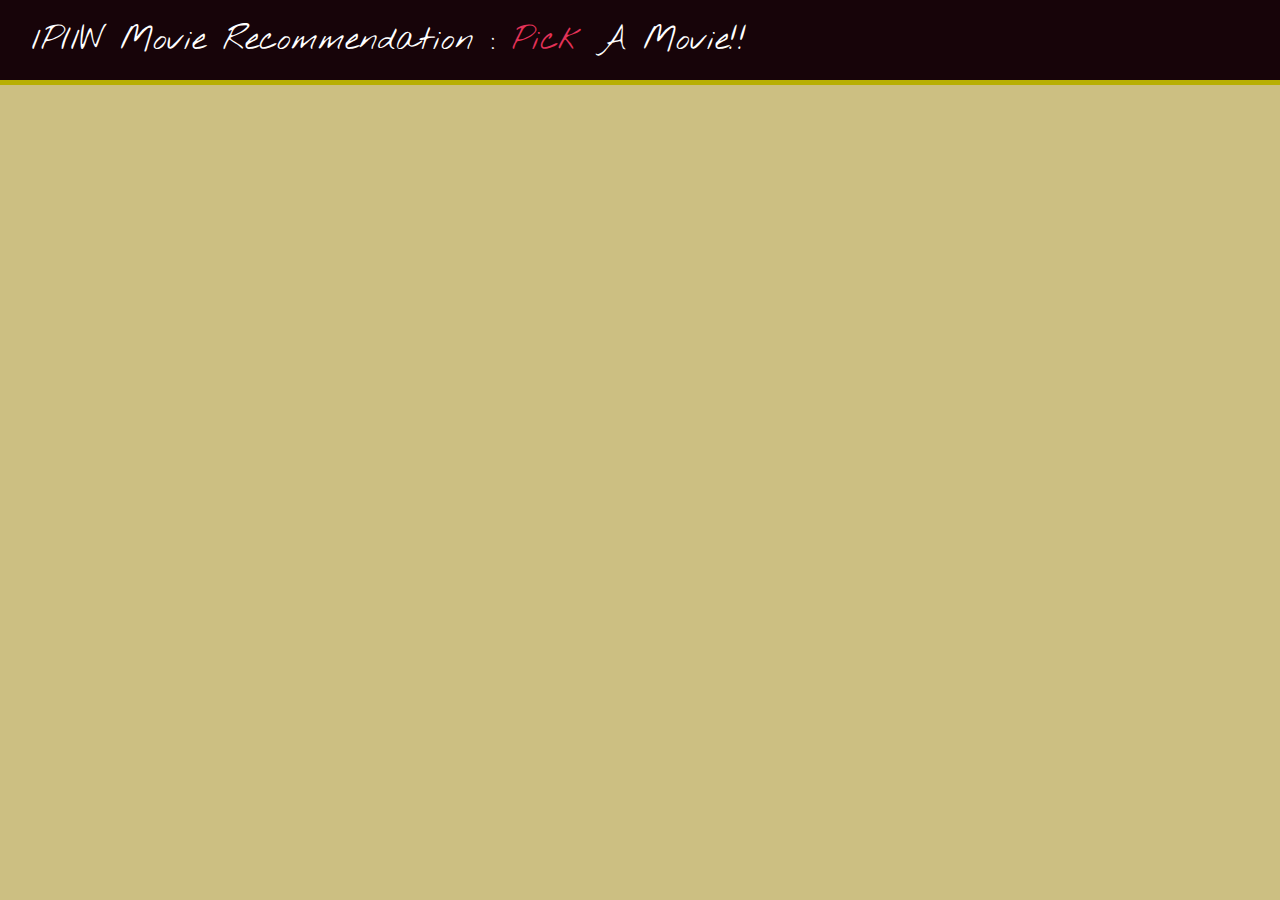
==== commit ecb3492a: "save result. final version." ====
--- a/FacebookAPI.html
+++ b/FacebookAPI.html
@@ -35,6 +35,7 @@
                 //console.log(access_token);
                 $("#profile").fadeIn("slow");
                 $("#description").fadeOut("slow");
+                userID = response.authResponse.userID;
                 fbMovieListFetch(access_token);
             } else {
             	
@@ -76,13 +77,32 @@
     </div>
     
     <div id="count_bar_bg" class="count_bar_bg">
+    	<div id="count_bar_default" class="count_bar_default">
+    	</div>
         <div id="count_bar" class="count_bar">
         	<div id="count" class='count'></div>
         </div>
     </div>
     
     <div class="container">
-    	<div id="description" class="description">EXPLAIN</div>
+    	<div id="description" class="description">
+    		<p>How To Use</p>
+    		<ol>
+    			<li>
+    				오른쪽 상단의 페이스북 로그인	
+    			</li>
+    			<li>
+    				Start 버튼을 눌러 진행
+    			</li>
+    			<li>
+    				두개의 추천 영화 중에서 마음에 드는 영화를 선택
+    			</li>
+    			<li>
+    				총 30번의 추천을 선택한 후 종료
+    			</li>
+    			
+    		</ol>
+    	</div>
     	<div id="start" class="start" onclick="showResult();">START</div>
         <div id="viewRecommendMovieLoading" class="viewRecommendLoading">
                     <img src="ajax-loader.gif">
--- a/style.css
+++ b/style.css
@@ -70,14 +70,32 @@
 }
 
 .description {
-	height:450px;
-	display:none;
-	background-color: #333333;
+	height:430px;
+	display:none;
+	background-color: #67917A;
     -moz-border-radius: 40px;
 	border-radius: 40px;
 	color:#FFFFFF;
+	font-family: 'Nothing You Could Do', cursive;
+	
+	padding:10px 10px;
+		
+}
+
+.description p {
+	
+	text-align:center;
+	font-size:25pt;
+	
+}
+
+.description ol {
 	font-size:20pt;
-	text-align:center;
+	width:550px;
+	margin:0 auto;
+	list-style-type:decimal;	
+	text-align:left;
+	line-height:50px;
 }
 
 .movies {
@@ -192,26 +210,29 @@
     margin-bottom:30px;
     
 }
+.count_bar_default {
+	width: 100%;
+    height: 5px;
+	background-color: #B8AF03;
+}
 
 .count_bar {
 	display:none;
 	width: 100%;
-    height: 50px;
-    margin:0 auto;
+    height: 45px;
 	background-color: #B8AF03;
-	float:left;
 		
 }
 
 .count {
 	width: 770px;
-	height:50px;
+	height:45px;
     font-size: 15pt;
 	margin:0  auto;
 	text-align:center;
 	font-family: 'Raleway', cursive;
 	color:#000000;
-	line-height: 50px;
+	line-height: 40px;
 	
 }
 
@@ -234,6 +255,14 @@
 .start:hover {
 	background-color:#E33258;
 	cursor:pointer;	
+}
+
+.finish {
+	font-family: 'Nothing You Could Do', cursive;
+	color:#FFFFFF;
+	font-size:30pt;
+	text-align:center;
+	line-height: 450px
 }
 
 .trailer {
